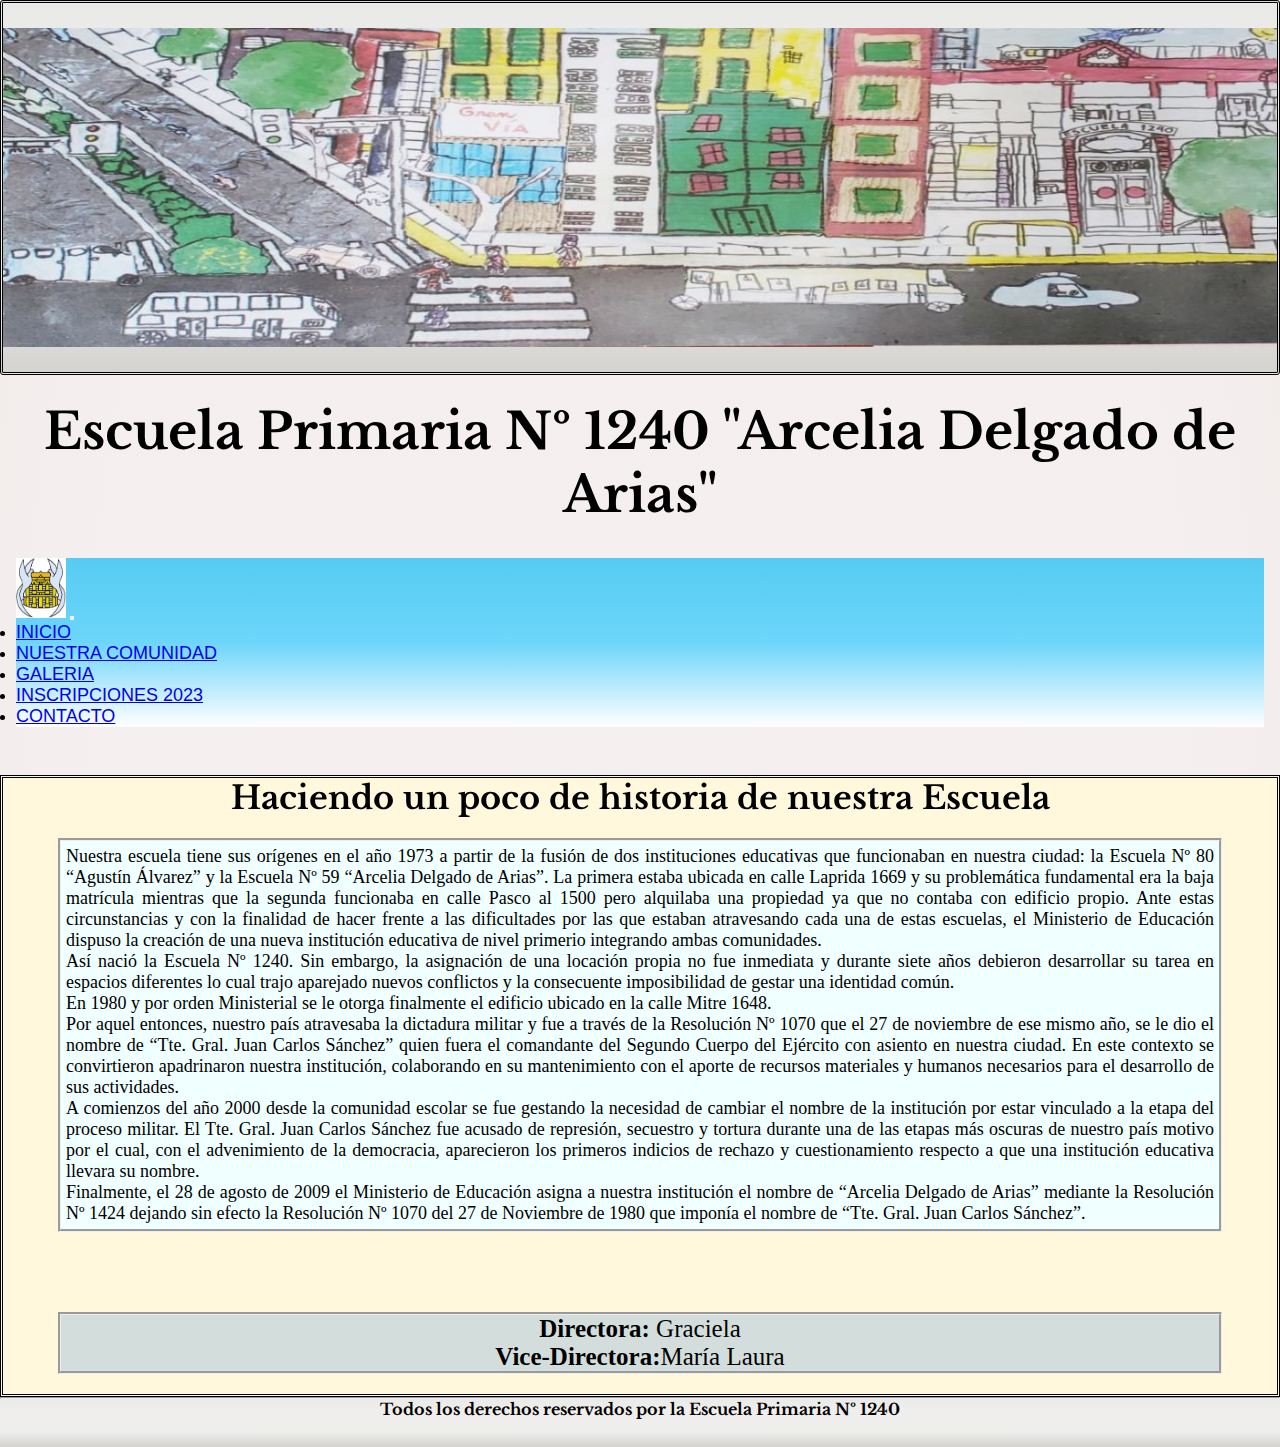
==== pages/comunidad.html @ 9689610c "primer repositorio" ====
<!DOCTYPE html>
<html lang="es">
<head>
    <meta charset="UTF-8">
    <meta http-equiv="X-UA-Compatible" content="IE=edge">
    <meta name="viewport" content="width=device-width, initial-scale=1.0">
    <title>Escuela Nº 1240-Comunidad</title>
    <link href="https://unpkg.com/aos@2.3.1/dist/aos.css" rel="stylesheet">
    <link href="https://cdn.jsdelivr.net/npm/bootstrap@5.2.2/dist/css/bootstrap.min.css" rel="stylesheet" integrity="sha384-Zenh87qX5JnK2Jl0vWa8Ck2rdkQ2Bzep5IDxbcnCeuOxjzrPF/et3URy9Bv1WTRi" crossorigin="anonymous">
    <link href="https://fonts.googleapis.com/css2?family=EB+Garamond:wght@500&family=Krub:wght@400;700&family=Libre+Baskerville:wght@700&display=swap" rel="stylesheet">
    <link rel="shortcut icon" href="/img/Logo_1.jpg" type="image/x-icon">
    <link rel="stylesheet" href="/css/estilos.css">
    
</head>
<body>
  <header class="encabezado">
    <img class="imagenUno" src="/img/dibujo escuela5.jpeg" alt="dibujo-escuela">
  </header>
    <h1 data-aos="fade-down"
    data-aos-easing="linear"
    data-aos-duration="1500">Escuela Primaria Nº 1240 "Arcelia Delgado de Arias"</h1>

            <nav class="navbar navbar-expand-lg">
                <div class="container-fluid">
                  <a class="navbar-brand" href="/img/Logo_1.jpg"> <img src="/img/logo_escuela.png" alt="logo" width="50"></a>
                  <button class="navbar-toggler" type="button" data-bs-toggle="collapse" data-bs-target="#navbarNav" aria-controls="navbarNav" aria-expanded="false" aria-label="Toggle navigation">
                    <span class="navbar-toggler-icon"></span>
                  </button>
                  <div class="collapse navbar-collapse" id="navbarNav">
                    <ul class="navbar-nav mx-auto mb-2 mb-lg-0">
                      <li class="nav-item">
                        <a class="nav-link" aria-current="page" href="/index.html">Inicio</a>
                      </li>
                      <li class="nav-item">
                        <a class="nav-link" href="/pages/comunidad.html">Nuestra Comunidad</a>
                      </li>
                      <li class="nav-item">
                        <a class="nav-link" href="/pages/galeria.html">Galeria</a>
                      </li>
                      <li class="nav-item">
                        <a class="nav-link" href="/pages/inscripciones.html">Inscripciones 2023</a>
                      </li>
                      <li class="nav-item">
                        <a class="nav-link" href="/pages/contacto.html">Contacto</a>
                      </li>
                      
                    </ul>
                  </div>
                </div>
              </nav>
    
    <main>
        <h2 data-aos="flip-left"
        data-aos-easing="ease-out-cubic"
        data-aos-duration="2000">Haciendo un poco de historia de nuestra Escuela</h2>

        <article class="historia">
            <p>
                Nuestra escuela tiene sus orígenes en el año 1973 a partir de la fusión de dos instituciones educativas que funcionaban en nuestra ciudad: la Escuela Nº 80 “Agustín Álvarez” y la Escuela Nº 59 “Arcelia Delgado de Arias”. La primera estaba ubicada en calle Laprida 1669 y su problemática fundamental era la baja matrícula mientras que la segunda funcionaba en calle Pasco al 1500 pero alquilaba una propiedad ya que no contaba con edificio propio. Ante estas circunstancias y con la finalidad de hacer frente a las dificultades por las que estaban atravesando cada una de estas escuelas, el Ministerio de Educación dispuso la creación de una nueva institución educativa de nivel primerio integrando ambas comunidades.
            </p>
            <p>
                Así nació la Escuela Nº 1240. Sin embargo, la asignación de una locación propia no fue inmediata y durante siete años debieron desarrollar su tarea en espacios diferentes lo cual trajo aparejado nuevos conflictos y la consecuente imposibilidad de gestar una identidad común.
            </p>
            <p>
                En 1980 y por orden  Ministerial se le otorga finalmente el edificio ubicado en la calle Mitre 1648.
            </p>
            <p>
                Por aquel entonces, nuestro país atravesaba la dictadura militar y fue a través de la  Resolución Nº 1070 que el 27 de noviembre de ese mismo año, se le dio el nombre de “Tte. Gral. Juan Carlos Sánchez” quien fuera el comandante del Segundo Cuerpo del Ejército con asiento en nuestra ciudad. En este contexto se convirtieron apadrinaron nuestra institución, colaborando en su mantenimiento con el aporte de recursos materiales y humanos necesarios para el desarrollo de sus actividades.
            </p>
            <p>
                A comienzos del año 2000 desde la comunidad escolar se fue gestando la necesidad de cambiar el nombre de la institución por estar vinculado a la etapa del proceso militar. El Tte. Gral. Juan Carlos Sánchez fue acusado  de represión, secuestro y tortura durante una de las etapas más oscuras de nuestro país motivo por el cual, con el advenimiento de la democracia, aparecieron los primeros indicios de rechazo y cuestionamiento respecto a  que una institución educativa llevara su nombre.
            </p>
            <p>
                Finalmente, el 28 de agosto de 2009 el Ministerio de Educación asigna a nuestra institución el nombre de “Arcelia Delgado de Arias” mediante la Resolución Nº 1424  dejando sin efecto la Resolución Nº 1070 del 27 de Noviembre de 1980 que imponía el nombre de “Tte. Gral. Juan Carlos Sánchez”.
            </p>
        </article>

        <h2 data-aos="flip-left"
        data-aos-easing="ease-out-cubic"
        data-aos-duration="2000">Autoridades</h2>
      <div class="autoridades">
        <p> <strong>Directora:</strong> Graciela</p>
        <p> <strong>Vice-Directora:</strong>María Laura</p>
      </div>     
    </main>
    <footer>
      <hr>
      <h3>Todos los derechos reservados por la Escuela Primaria Nº 1240</h3>
    </footer>
    <script src="https://unpkg.com/aos@2.3.1/dist/aos.js"></script>
  <script>
    AOS.init();
  </script> 
    <script src="https://cdn.jsdelivr.net/npm/bootstrap@5.2.2/dist/js/bootstrap.bundle.min.js" integrity="sha384-OERcA2EqjJCMA+/3y+gxIOqMEjwtxJY7qPCqsdltbNJuaOe923+mo//f6V8Qbsw3" crossorigin="anonymous"></script>
</body>
</html>
---- css/estilos.css ----
* {
    margin: 0%;
    padding: 0%;
    box-sizing: border-box;
}

body {
    background-image: radial-gradient(73% 147%, #EADFDF 59%, #ECE2DF 100%), radial-gradient(91% 146%, rgba(255,255,255,0.50) 47%, rgba(0,0,0,0.50) 100%);
    background-blend-mode: screen;
}

.encabezado {
    border: 3px black double;
    background-image: linear-gradient(to top, #d5d4d0 0%, #d5d4d0 1%, #eeeeec 31%, #efeeec 75%, #e9e9e7 100%);
    width: 100%;
    border-radius: 3px;
    display: flex;
    justify-content: center;    
}

.imagenUno {
    width: 100%;
    margin: 25px;
}

h1 {
    font-family: 'Libre Baskerville', serif;
    font-weight: bold;
    font-size: 50px;
    text-align: center;
    margin: 25px auto;
}

@media (max-width: 920px) {
    h1 {
        font-size: 30px;
    }
}

@media (max-width:480px){
    h1 {
        font-size: 20px;
    }
}

nav {
    background-image: linear-gradient(#56CCF2, #6DD5FA, #FFFFFF);
    margin-top: 2rem;
    margin-bottom: 3rem;
    margin-left: 1rem;
    margin-right: 1rem;
    padding: 0 auto;
}

.navbar-brand img {
    position: relative;
}

.navbar-nav a{
    font-family: 'Franklin Gothic Medium', 'Arial Narrow', Arial, sans-serif;
    font-size: 18px;
    text-transform: uppercase;
}

.gridArea {
    margin: 10px;
    display: grid;
    grid-template-areas:
    "main main main main"
    "seccion-dos seccion-dos seccion-uno seccion-uno"
    "pie-de-pagina pie-de-pagina pie-de-pagina pie-de-pagina";
    
}



@media (max-width: 920px) {
    .gridArea {
        grid-template-areas: 
        "main main"
        "seccion-dos seccion-uno"
        "pie-de-pagina pie-de-pagina";
    }
}

@media (max-width:480px) {
    .gridArea {
        grid-template-areas:
        "main"
        "seccion-dos"
        "seccion-uno"
        "pie-de-pagina";
    } 
}

main {
    grid-area: contenidoprincipal;
    background-color: cornsilk;
    border: black 3px double;
    height: auto;
    padding-right: 25px;
    padding-left: 25px;
}

.seccionUno {
    grid-area: seccion-uno;

}

.imagenDos {
    width: 100%;
    margin-top: 25px;
    margin-bottom: 25px;
}


.seccionDos {
    grid-area: seccion-dos;
}

.seccionDos p {
    margin: 55px 25px 55px 25px;
    text-align: center;
    font-size: 20px;
}

@media (max-width: 920px) {
    .seccionDos p {
        font-size: medium;
    }
    .imagenDos {
        margin-top: 100px;
    }

}

@media (max-width:480px) {
    .imagenDos {
        margin-bottom: 25px;
       
    }
}


footer {
    grid-area: pie-de-pagina;
    background-image: linear-gradient(to top, #d5d4d0 0%, #d5d4d0 1%, #eeeeec 31%, #efeeec 75%, #e9e9e7 100%);
    width: 100%;
    height: 50px;
    
}

footer h3 {
    font-family: 'Libre Baskerville', serif;
    text-align: center;
    font-size: 16px;

}

@media (max-width:480px) {
    footer h3 {
        font-size: x-small;
    }
}


.historia {
    border: groove;
    background-color: azure;
    font-family: 'Times New Roman', Times, serif;
    font-size: 18px;
    text-align: justify;
    margin: 20px 30px 20px 30px;
    padding: 5px 5px 5px 5px;
   
}
h2 {
    font-family: 'Libre Baskerville', serif;
    text-align: center;
    font-size: 2rem;
    font-weight: bold;
}

@media (max-width: 920px) {
    h2 {
        font-size: 30px;
    }
}

@media (max-width:480px){
    h2 {
        font-size: 20px;
    }
}

.autoridades {
    background-color: rgb(211, 222, 220);
    border: groove;
    margin: 20px 30px 20px 30px;
    font-family: Cambria, Cochin, Georgia, Times, 'Times New Roman', serif;
    font-size: 25px;
    text-align: center;
}


.inscripciones {
    background-color: rgb(211, 222, 220);
    border: double;
    margin-top: 50px;
    padding: 50px;
    font-family:Cambria, Cochin, Georgia, Times, 'Times New Roman', serif;
    font-size: 18px;
    text-align: justify;
}
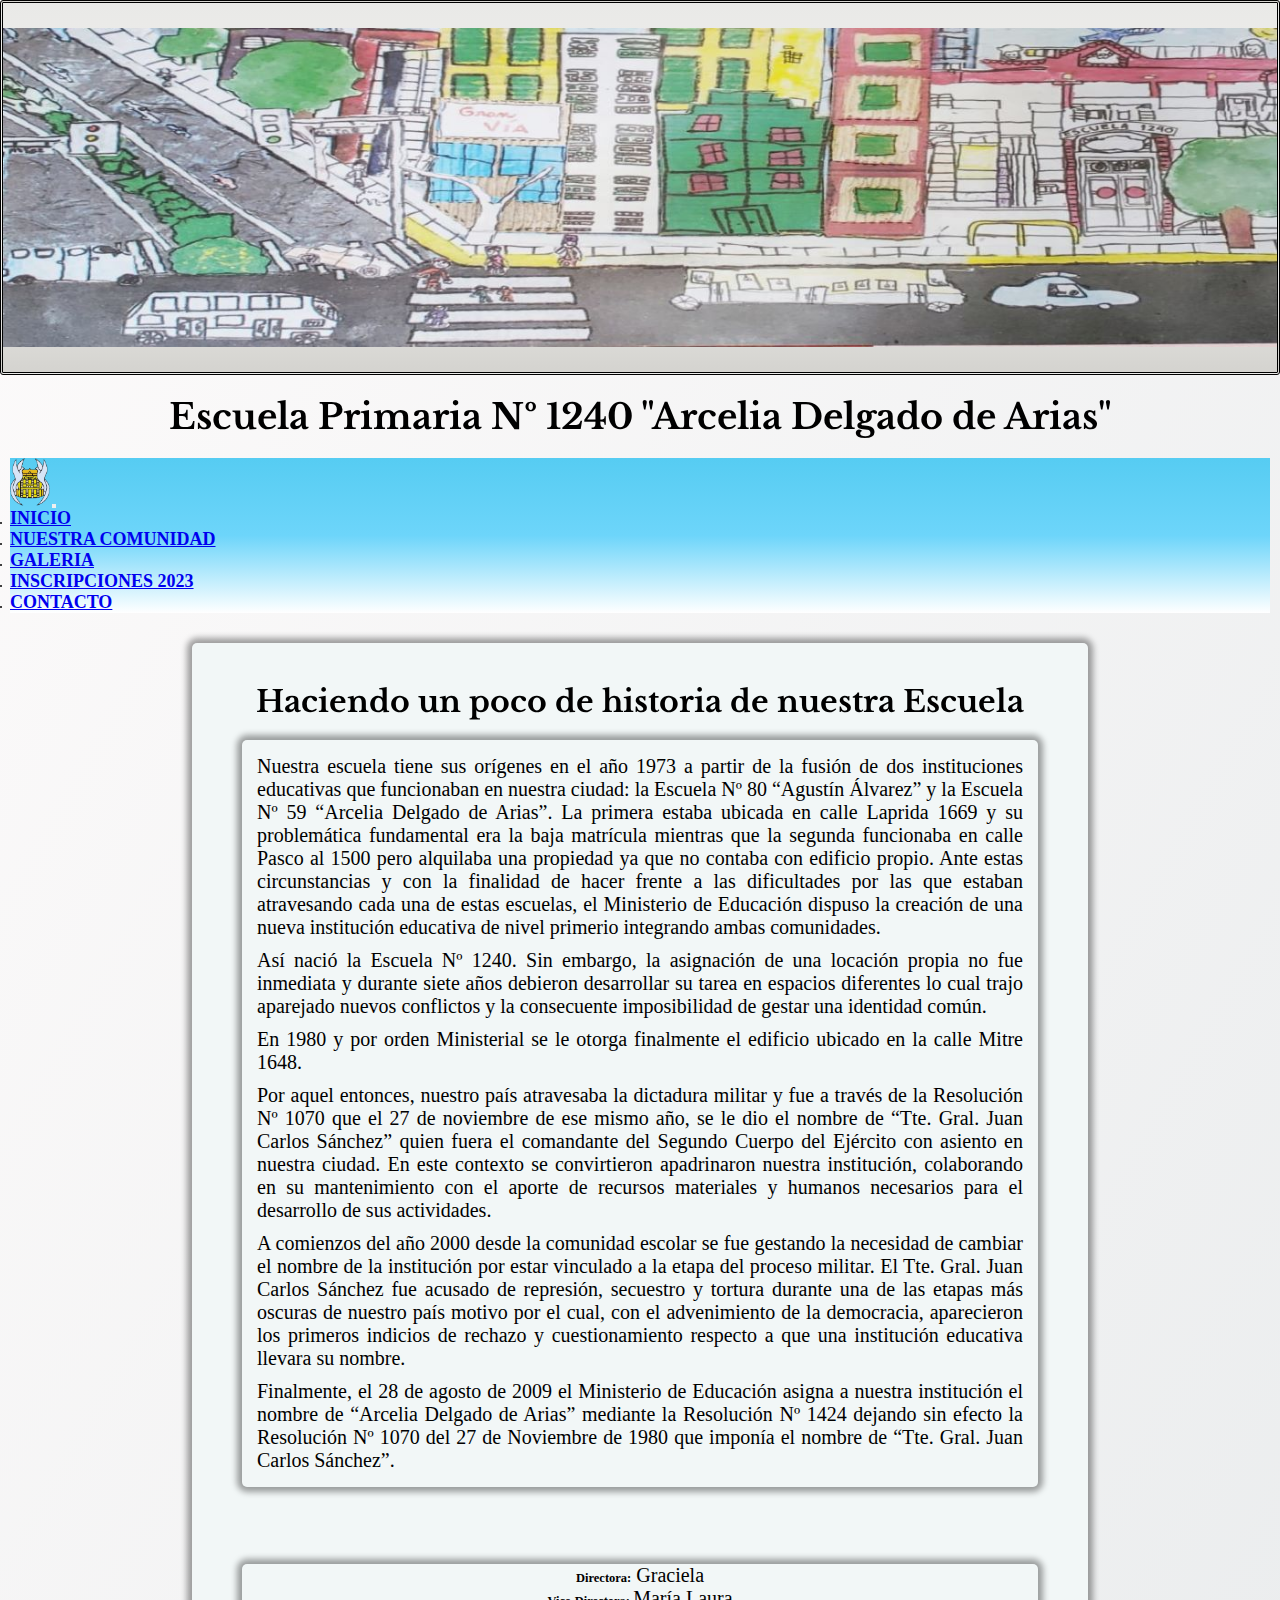
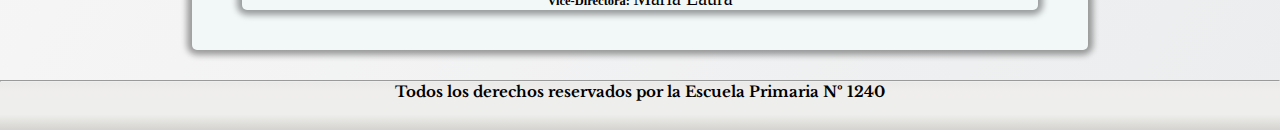
==== commit aa676421: "Primer Commit" ====
--- a/pages/comunidad.html
+++ b/pages/comunidad.html
@@ -4,6 +4,7 @@
     <meta charset="UTF-8">
     <meta http-equiv="X-UA-Compatible" content="IE=edge">
     <meta name="viewport" content="width=device-width, initial-scale=1.0">
+    <meta name="description" content="Desde nuestra comunidad, contamos la historia del establecimiento y su nombre. Asímismo, podrás visualidad las autoridades de la escuela">
     <title>Escuela Nº 1240-Comunidad</title>
     <link href="https://unpkg.com/aos@2.3.1/dist/aos.css" rel="stylesheet">
     <link href="https://cdn.jsdelivr.net/npm/bootstrap@5.2.2/dist/css/bootstrap.min.css" rel="stylesheet" integrity="sha384-Zenh87qX5JnK2Jl0vWa8Ck2rdkQ2Bzep5IDxbcnCeuOxjzrPF/et3URy9Bv1WTRi" crossorigin="anonymous">
@@ -20,36 +21,36 @@
     data-aos-easing="linear"
     data-aos-duration="1500">Escuela Primaria Nº 1240 "Arcelia Delgado de Arias"</h1>
 
-            <nav class="navbar navbar-expand-lg">
-                <div class="container-fluid">
-                  <a class="navbar-brand" href="/img/Logo_1.jpg"> <img src="/img/logo_escuela.png" alt="logo" width="50"></a>
-                  <button class="navbar-toggler" type="button" data-bs-toggle="collapse" data-bs-target="#navbarNav" aria-controls="navbarNav" aria-expanded="false" aria-label="Toggle navigation">
-                    <span class="navbar-toggler-icon"></span>
-                  </button>
-                  <div class="collapse navbar-collapse" id="navbarNav">
-                    <ul class="navbar-nav mx-auto mb-2 mb-lg-0">
-                      <li class="nav-item">
-                        <a class="nav-link" aria-current="page" href="/index.html">Inicio</a>
-                      </li>
-                      <li class="nav-item">
-                        <a class="nav-link" href="/pages/comunidad.html">Nuestra Comunidad</a>
-                      </li>
-                      <li class="nav-item">
-                        <a class="nav-link" href="/pages/galeria.html">Galeria</a>
-                      </li>
-                      <li class="nav-item">
-                        <a class="nav-link" href="/pages/inscripciones.html">Inscripciones 2023</a>
-                      </li>
-                      <li class="nav-item">
-                        <a class="nav-link" href="/pages/contacto.html">Contacto</a>
-                      </li>
-                      
-                    </ul>
-                  </div>
-                </div>
-              </nav>
-    
-    <main>
+    <nav class="navbar navbar-expand-lg">
+      <div class="container-fluid">
+        <a class="navbar-brand"  href="img/Logo_1.jpg"> <img src="/img/Logo_escuela1.png" alt="logo" width="40"></a>
+        <button class="navbar-toggler" type="button" data-bs-toggle="collapse" data-bs-target="#navbarNav" aria-controls="navbarNav" aria-expanded="false" aria-label="Toggle navigation">
+          <span class="navbar-toggler-icon"></span>
+        </button>
+          <div class="collapse navbar-collapse" id="navbarNav">
+            <ul class="navbar-nav mx-auto mb-2 mb-lg-0">
+              <li class="nav-item">
+                <a class="nav-link" aria-current="page" href="../index.html">Inicio</a>
+              </li>
+              <li class="nav-item">
+                <a class="nav-link" href="../pages/comunidad.html">Nuestra Comunidad</a>
+              </li>
+              <li class="nav-item">
+                <a class="nav-link" href="../pages/galeria.html">Galeria</a>
+              </li>
+              <li class="nav-item">
+                <a class="nav-link" href="../pages/inscripciones.html">Inscripciones 2023</a>
+              </li>
+              <li class="nav-item">
+                <a class="nav-link" href="../pages/contacto.html">Contacto</a>
+              </li>
+              
+            </ul>
+          </div>
+      </div>            
+    </nav>
+
+    <main class="contenidoPrincipal">
         <h2 data-aos="flip-left"
         data-aos-easing="ease-out-cubic"
         data-aos-duration="2000">Haciendo un poco de historia de nuestra Escuela</h2>
@@ -80,10 +81,10 @@
         data-aos-duration="2000">Autoridades</h2>
       <div class="autoridades">
         <p> <strong>Directora:</strong> Graciela</p>
-        <p> <strong>Vice-Directora:</strong>María Laura</p>
+        <p> <strong>Vice-Directora: </strong>María Laura</p>
       </div>     
     </main>
-    <footer>
+    <footer class="piedp">
       <hr>
       <h3>Todos los derechos reservados por la Escuela Primaria Nº 1240</h3>
     </footer>
--- a/css/estilos.css
+++ b/css/estilos.css
@@ -1,215 +1,310 @@
+.encabezado {
+  background-image: linear-gradient(to top, #d5d4d0 0%, #d5d4d0 1%, #eeeeec 31%, #efeeec 75%, #e9e9e7 100%);
+  border: 3px black double;
+  width: 100%;
+  border-radius: 3px;
+  display: flex;
+  justify-content: center;
+}
+.encabezado .imagenUno {
+  width: 100%;
+  margin: 25px;
+}
+
+nav {
+  background-image: linear-gradient(#56CCF2, #6DD5FA, #FFFFFF);
+  margin-top: 2rem;
+  margin-bottom: 3rem;
+  margin-left: 1rem;
+  margin-right: 1rem;
+  padding: 0 auto;
+}
+nav .navbar-brand img {
+  position: relative;
+}
+nav .navbar-nav a {
+  font-family: Cambria, Cochin, Georgia, Times, "Times New Roman", serif;
+  font-size: 1.8rem;
+  text-transform: uppercase;
+  font-weight: bold;
+}
+
+.piedp {
+  background-image: linear-gradient(to top, #d5d4d0 0%, #d5d4d0 1%, #eeeeec 31%, #efeeec 75%, #e9e9e7 100%);
+  width: 100%;
+  height: 50px;
+  margin-top: 3rem;
+}
+.piedp h3 {
+  font-family: "Libre Baskerville", serif;
+  text-align: center;
+  font-size: 1rem;
+}
+@media (min-width: 768px) {
+  .piedp h3 {
+    font-size: 1.5rem;
+  }
+}
+
+.formulario {
+  background-color: #D6E4E5;
+  border-radius: 0.3rem;
+}
+.formulario .campo .texto {
+  font-family: Cambria, Cochin, Georgia, Times, "Times New Roman", serif;
+  font-size: 1.4rem;
+}
+.formulario .placeholder {
+  font-family: Cambria, Cochin, Georgia, Times, "Times New Roman", serif;
+  font-size: 1.4rem;
+  color: black;
+  background-color: white;
+  cursor: pointer;
+}
+.formulario .campo .input {
+  width: 100%;
+  height: 30px;
+  margin-bottom: 1rem;
+}
+.formulario .input-text {
+  width: 100%;
+  height: 100px;
+  margin-bottom: 1rem;
+  font-size: 1.4rem;
+  cursor: pointer;
+}
+.formulario .boton {
+  background-image: linear-gradient(#56CCF2, #6DD5FA, #FFFFFF);
+  font-family: Cambria, Cochin, Georgia, Times, "Times New Roman", serif;
+  font-size: 1rem;
+  text-decoration: none;
+  text-transform: uppercase;
+  font-weight: bold;
+  margin-bottom: 1rem;
+  width: 100%;
+  height: 30px;
+}
+.formulario .boton:hover {
+  cursor: pointer;
+}
+@media (min-width: 992px) {
+  .formulario .input {
+    height: 50px;
+  }
+  .formulario .input-text {
+    height: 200px;
+    font-size: 2rem;
+  }
+  .formulario .texto {
+    font-size: 2rem;
+  }
+  .formulario .placeholder {
+    font-size: 1.8rem;
+  }
+  .formulario .boton {
+    font-size: 1.8rem;
+  }
+}
+
+@media (min-width: 768px) {
+  .formulario {
+    display: grid;
+    grid-template-columns: repeat(2, 1fr);
+    column-gap: 1rem;
+  }
+  .campo:nth-child(3),
+.campo:nth-child(4),
+.campo:nth-child(5) {
+    grid-column: 1/3;
+  }
+  .input {
+    height: 40px;
+  }
+  .input-text {
+    height: 150px;
+    font-size: 1.8rem;
+  }
+  .texto {
+    font-size: 1.8rem;
+  }
+  .placeholder {
+    font-size: 1.5rem;
+  }
+  .boton {
+    height: 35px;
+    font-size: 1.5rem;
+  }
+}
 * {
-    margin: 0%;
-    padding: 0%;
-    box-sizing: border-box;
+  margin: 0%;
+  padding: 0%;
+  box-sizing: border-box;
+  font-size: 62.5%;
 }
 
 body {
-    background-image: radial-gradient(73% 147%, #EADFDF 59%, #ECE2DF 100%), radial-gradient(91% 146%, rgba(255,255,255,0.50) 47%, rgba(0,0,0,0.50) 100%);
-    background-blend-mode: screen;
-}
-
-.encabezado {
-    border: 3px black double;
-    background-image: linear-gradient(to top, #d5d4d0 0%, #d5d4d0 1%, #eeeeec 31%, #efeeec 75%, #e9e9e7 100%);
-    width: 100%;
-    border-radius: 3px;
-    display: flex;
-    justify-content: center;    
-}
-
-.imagenUno {
-    width: 100%;
-    margin: 25px;
+  background-image: linear-gradient(120deg, #fdfbfb 0%, #ebedee 100%);
 }
 
 h1 {
-    font-family: 'Libre Baskerville', serif;
-    font-weight: bold;
-    font-size: 50px;
-    text-align: center;
-    margin: 25px auto;
-}
-
-@media (max-width: 920px) {
-    h1 {
-        font-size: 30px;
-    }
-}
-
-@media (max-width:480px){
-    h1 {
-        font-size: 20px;
-    }
-}
-
-nav {
-    background-image: linear-gradient(#56CCF2, #6DD5FA, #FFFFFF);
-    margin-top: 2rem;
-    margin-bottom: 3rem;
+  font-family: "Libre Baskerville", serif;
+  color: black;
+  font-weight: bold;
+  font-size: 2rem;
+  text-align: center;
+  margin: 20px auto;
+}
+@media (min-width: 768px) {
+  h1 {
+    font-size: 25px;
+  }
+}
+@media (min-width: 992px) {
+  h1 {
+    font-size: 35px;
+  }
+}
+
+h2 {
+  font-family: "Libre Baskerville", serif;
+  color: black;
+  font-weight: bold;
+  font-size: 2rem;
+  text-align: center;
+  margin: 20px auto;
+  font-size: 1.8rem;
+}
+@media (min-width: 768px) {
+  h2 {
+    font-size: 2.5rem;
+  }
+}
+@media (min-width: 992px) {
+  h2 {
+    font-size: 3rem;
+  }
+}
+
+.contenidoPrincipal {
+  box-shadow: 0px 0px 6px 5px rgba(0, 0, 0, 0.37);
+  background-color: #f2f7f7;
+  width: 70%;
+  margin: auto;
+  padding: 2rem;
+  border-radius: 0.5rem;
+}
+.contenidoPrincipal .grid {
+  display: grid;
+  grid-template-columns: 1fr;
+}
+.contenidoPrincipal .seccionDos {
+  display: flex;
+  flex-direction: column;
+  justify-content: center;
+}
+.contenidoPrincipal .imagenDos {
+  width: 100%;
+  margin: auto;
+  border-radius: 0.5rem;
+}
+.contenidoPrincipal .seccionUno {
+  display: flex;
+  flex-direction: column;
+  justify-content: center;
+}
+.contenidoPrincipal .seccionUno p {
+  font-family: Cambria, Cochin, Georgia, Times, "Times New Roman", serif;
+  font-size: 1.4rem;
+  text-align: center;
+}
+@media (min-width: 768px) {
+  .contenidoPrincipal .contenidoPrincipal {
+    width: auto;
     margin-left: 1rem;
     margin-right: 1rem;
-    padding: 0 auto;
-}
-
-.navbar-brand img {
-    position: relative;
-}
-
-.navbar-nav a{
-    font-family: 'Franklin Gothic Medium', 'Arial Narrow', Arial, sans-serif;
-    font-size: 18px;
-    text-transform: uppercase;
-}
-
-.gridArea {
-    margin: 10px;
-    display: grid;
-    grid-template-areas:
-    "main main main main"
-    "seccion-dos seccion-dos seccion-uno seccion-uno"
-    "pie-de-pagina pie-de-pagina pie-de-pagina pie-de-pagina";
-    
-}
-
-
-
-@media (max-width: 920px) {
-    .gridArea {
-        grid-template-areas: 
-        "main main"
-        "seccion-dos seccion-uno"
-        "pie-de-pagina pie-de-pagina";
-    }
-}
-
-@media (max-width:480px) {
-    .gridArea {
-        grid-template-areas:
-        "main"
-        "seccion-dos"
-        "seccion-uno"
-        "pie-de-pagina";
-    } 
-}
-
-main {
-    grid-area: contenidoprincipal;
-    background-color: cornsilk;
-    border: black 3px double;
-    height: auto;
-    padding-right: 25px;
-    padding-left: 25px;
-}
-
-.seccionUno {
-    grid-area: seccion-uno;
-
-}
-
-.imagenDos {
-    width: 100%;
-    margin-top: 25px;
-    margin-bottom: 25px;
-}
-
-
-.seccionDos {
-    grid-area: seccion-dos;
-}
-
-.seccionDos p {
-    margin: 55px 25px 55px 25px;
-    text-align: center;
-    font-size: 20px;
-}
-
-@media (max-width: 920px) {
-    .seccionDos p {
-        font-size: medium;
-    }
-    .imagenDos {
-        margin-top: 100px;
-    }
-
-}
-
-@media (max-width:480px) {
-    .imagenDos {
-        margin-bottom: 25px;
-       
-    }
-}
-
-
-footer {
-    grid-area: pie-de-pagina;
-    background-image: linear-gradient(to top, #d5d4d0 0%, #d5d4d0 1%, #eeeeec 31%, #efeeec 75%, #e9e9e7 100%);
-    width: 100%;
-    height: 50px;
-    
-}
-
-footer h3 {
-    font-family: 'Libre Baskerville', serif;
-    text-align: center;
-    font-size: 16px;
-
-}
-
-@media (max-width:480px) {
-    footer h3 {
-        font-size: x-small;
-    }
-}
-
+  }
+  .contenidoPrincipal .grid {
+    grid-template-columns: 1fr 1fr;
+    grid-gap: 2rem;
+  }
+  .contenidoPrincipal .seccionUno p {
+    font-size: 1.8rem;
+    margin: auto;
+  }
+}
+@media (min-width: 992px) {
+  .contenidoPrincipal .seccionUno p {
+    font-size: 2rem;
+  }
+}
 
 .historia {
-    border: groove;
-    background-color: azure;
-    font-family: 'Times New Roman', Times, serif;
-    font-size: 18px;
-    text-align: justify;
-    margin: 20px 30px 20px 30px;
-    padding: 5px 5px 5px 5px;
-   
-}
-h2 {
-    font-family: 'Libre Baskerville', serif;
-    text-align: center;
-    font-size: 2rem;
-    font-weight: bold;
-}
-
-@media (max-width: 920px) {
-    h2 {
-        font-size: 30px;
-    }
-}
-
-@media (max-width:480px){
-    h2 {
-        font-size: 20px;
-    }
+  box-shadow: 0px 0px 6px 5px rgba(0, 0, 0, 0.37);
+  background-color: #f2f7f7;
+  border-radius: 0.5rem;
+  margin: 20px 30px 20px 30px;
+  padding: 5px;
+}
+.historia p {
+  font-family: Cambria, Cochin, Georgia, Times, "Times New Roman", serif;
+  font-size: 1.2rem;
+  text-align: justify;
+  margin: 1rem;
+}
+@media (min-width: 768px) {
+  .historia p {
+    font-size: 1.6rem;
+  }
+}
+@media (min-width: 992px) {
+  .historia p {
+    font-size: 2rem;
+  }
 }
 
 .autoridades {
-    background-color: rgb(211, 222, 220);
-    border: groove;
-    margin: 20px 30px 20px 30px;
-    font-family: Cambria, Cochin, Georgia, Times, 'Times New Roman', serif;
-    font-size: 25px;
-    text-align: center;
-}
-
+  box-shadow: 0px 0px 6px 5px rgba(0, 0, 0, 0.37);
+  background-color: #f2f7f7;
+  border-radius: 0.5rem;
+  margin: 20px 30px 20px 30px;
+}
+.autoridades p {
+  font-family: Cambria, Cochin, Georgia, Times, "Times New Roman", serif;
+  font-size: 1.5rem;
+  text-align: center;
+}
+@media (min-width: 768px) {
+  .autoridades p {
+    font-size: 1.8rem;
+  }
+}
+@media (min-width: 992px) {
+  .autoridades p {
+    font-size: 2rem;
+  }
+}
 
 .inscripciones {
-    background-color: rgb(211, 222, 220);
-    border: double;
-    margin-top: 50px;
-    padding: 50px;
-    font-family:Cambria, Cochin, Georgia, Times, 'Times New Roman', serif;
-    font-size: 18px;
-    text-align: justify;
-}
-
+  box-shadow: 0px 0px 6px 5px rgba(0, 0, 0, 0.37);
+  background-color: #f2f7f7;
+  border-radius: 0.5rem;
+  margin: 50px 20px;
+  padding: 35px;
+}
+.inscripciones P {
+  font-family: Cambria, Cochin, Georgia, Times, "Times New Roman", serif;
+  font-size: 18px;
+  text-align: justify;
+}
+@media (min-width: 768px) {
+  .inscripciones p {
+    font-size: 2rem;
+  }
+}
+@media (min-width: 992px) {
+  .inscripciones p {
+    font-size: 2.4rem;
+  }
+}
+
+/*# sourceMappingURL=estilos.css.map */
